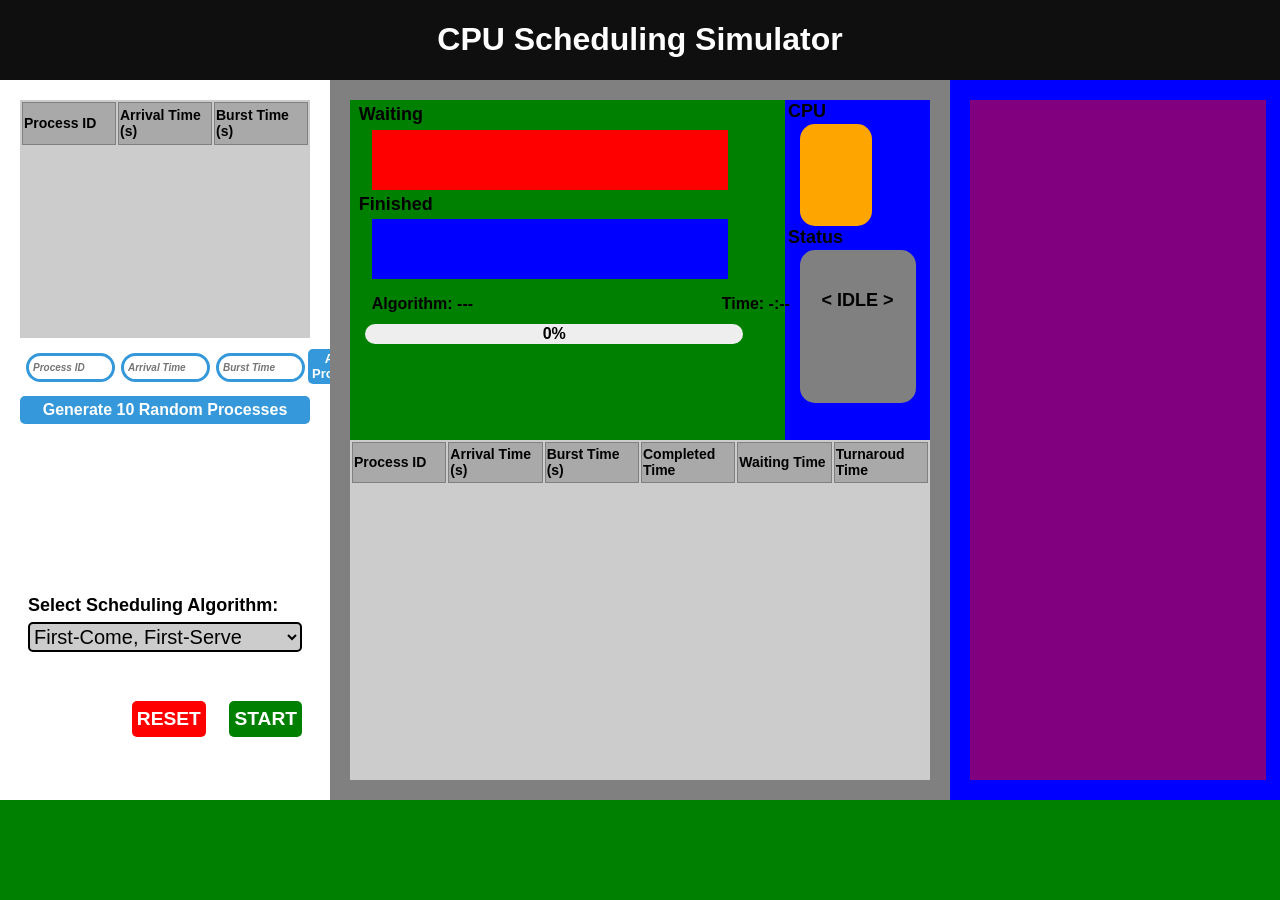
==== app/index.html @ f33cae57 "changed folder system" ====
<!DOCTYPE html>
<html lang="en">
<head>
    <meta charset="UTF-8">
    <meta name="viewport" content="width=device-width, initial-scale=1.0">
    <title>CPU Scheduling Simulator</title>
    <link rel="stylesheet" href="styles.css">
    <script src="script.js" defer></script>
</head>
<body>
    <header><h1>CPU Scheduling Simulator</h1></header>

    <div class="container">
        <div class="left-div">
            <div id="process-div">
                <div id="process-table" style="overflow-y: scroll;">
                    <table>
                        <thead>
                            <tr>
                                <th>Process ID</th>
                                <th>Arrival Time (s)</th>
                                <th>Burst Time (s)</th>
                            </tr>
                        </thead>
                        <tbody>
            
                        </tbody>
    
                    </table>
                </div>
    
                <div id="input" style="margin-top: 2%">
                    <input type="number" min="0" id="process-id" placeholder="Process ID" pattern="[0-9]+"
                            style="width: 75px; padding: 4px; margin: 3px 3px 3px 0px; font-size: 10px; font-style:italic; font-weight: bold;">
                    <input type="number" min="0" id="arrival-time" placeholder="Arrival Time" pattern="[0-9]+"
                            style="width: 75px; padding: 4px; margin: 3px;  font-size: 10px; font-style:italic; font-weight: bold;">
                    <input type="number" min="0" id="burst-time" placeholder="Burst Time" pattern="[0-9]+"
                            style="width: 75px; padding: 4px; margin: 3px; font-size: 10px; font-style:italic; font-weight: bold;">
                    <button type="button" id="add-button" onclick="addProcess()">Add Process</button>
                </div>

                <button type="button" id="gen-button" style="margin-top: 2%" onclick="generate()">Generate 10 Random Processes</button>
    
                <div id="error-message">
                    <p id="value-error">Please Ensure That: </p>
                    <p id="value-error">(1) All Inputs Are Positive Integers</p>
                    <p id="value-error">(2) Each Process Has A Unique ID</p>
                </div>
                
                <div id="error-message-2">
                    <p id="sim-error">There Must Be At Least One Valid Process Before The Simulation Can Begin</p>
                </div>

                <div id="error-message-3">
                    <p id="sim-error">The Time Quantum Must Be A Positive Integer</p>
                </div>
            </div>
            
            <div id="algo-div">
                <label id="algo-text">Select Scheduling Algorithm: </label>
                <div id="algo-select">
                    <select id="select" onchange="toggleVisibility()">
                        <option value="fcfs">First-Come, First-Serve</option>
                        <option value="sjf">Shortest Job First</option>
                        <option value="rr">Round Robin</option>
                    </select>
                </div>

                <div id="quantum">
                    <label>Time Quantum:</label>
                    <input type="number" min="0" id="quantum-input" placeholder="seconds" pattern="[0-9]+"
                        style="width: 100px; margin-left: 10px; padding: 4px; box-sizing: border-box; font-size: 18px; font-weight: bold;">
                </div>

                <div id="algo-buttons">
                    <button type="button" id="pause-button" onclick="stopTimer()">PAUSE</button>
                    <button type="button" id="resume-button" onclick="resumeTimer()">RESUME</button>
                    <button type="button" id="reset-button" onclick="reset()">RESET</button>
                    <button type="button" id="start-button" onclick="start()">START</button>
                </div>
            </div>

        </div>

        <div class="center-div">
            <div id="simulation">
                <div id="queues">
                    <label id="waiting-label" style="margin: 1% 0% 1% 2%">Waiting</label>
                    <div id="waiting-queue">

                    </div>
                    
                    <label id="finished-label" style="margin: 1% 0% 1% 2%">Finished</label>
                    <div id="finished-queue">

                    </div>

                    <div id="time-algorithm-div">
                        
                        <p id="algorithm">Algorithm: ---</p>
                        <p id="time">Time: -:--</p>
                    </div>
                    <div id="progress-div">
                        <div id="progress-percent">0%</div>
                        <progress id="progress-bar"></progress>
                    </div>
                </div>

                <div id="control">
                    <label id="cpu-label" style="margin: 1% 0% 1% 2%">CPU</label>
                    <div id="cpu">
                        
                    </div>
    
                    <label id="status-label" style="margin: 1% 0% 1% 2%">Status</label>
                    <div id="status">
                        <p id="working-on">&lt; IDLE &gt;</p>
                        <!-- <p id="working-on">Processing: 5/10</p> -->
                    </div>
                </div>
            </div>

            <div id="summary-table" style="overflow-y:scroll">
                <table>
                    <thead>
                        <tr>
                            <th>Process ID</th>
                            <th>Arrival Time (s)</th>
                            <th>Burst Time (s)</th>
                            <th>Completed Time</th>
                            <th>Waiting Time</th>
                            <th>Turnaroud Time</th>
                        </tr>
                    </thead>
                    <tbody>

                    </tbody>
                </table>
            </div>
        </div>

        <div class="right-div">
            <div id="summary-log">

            </div>
        </div>
    </div>
</body>
</html>
---- app/styles.css ----
:root {
    --error: #e7195a;
    --primary: white;
    --secondary: #ccc;
    --btn-color: #3498db;
}

body {
    font-family: Arial, Helvetica, sans-serif;
    margin: 0;
    padding: 0;
    background-color: green;
}

header {
    display: flex;
    justify-content: center;
    align-items: center;
    background-color: #0f0f0f;
    color: #fff;
}

.container {
    display: flex;
    justify-content: space-around;
    height: 80vh;
}

.left-div, .center-div, .right-div {
    padding:20px;
    box-sizing: border-box;
}

.left-div {
    display: flex;
    flex-direction: column;
    justify-content: space-between;
    flex: 1;
    background-color: white;
    height: 100%;
    width: 20%;
}

.center-div {
    display: flex;
    flex-direction: column;
    justify-content: space-between;
    flex: 2;
    background-color: gray;
    height:100%;
}

.right-div {
    flex:1;
    background-color: blue;
    height:100%;
    width:20%;
}

#text {
    margin: 0;
    padding: 0;
    font-family: Arial, Helvetica, sans-serif;
    font-weight: bolder;
}


#process-div {
    display: flex;
    flex-direction: column;
    background-color: var(--primary);
    min-height: 70%;
    max-height: 70%;
}

#process-table {
    background-color: var(--secondary);
    min-height: 50%;
    max-height: 100%;
    overflow-y: auto;
    border-collapse: collapse;
}

#process-table th, #process-table td {
    border: 1px solid gray;
    width: 30%;
    text-align: left;
}

#process-table th {
    position: sticky;
    top: 0;
    background-color: darkgray;
    font-size: 14px;
}

#process-table tr {
    height: 43px;
}


/* QUEUES & SUMMARY */
#queues {
    display:flex;
    flex-direction: column;
    width: 75%;
    font-size: large;
    font-weight: bold;
}

#waiting-queue {
    position: relative;
    background-color: #ff0000;
    max-height: 60px;
}

#finished-queue {
    position: relative;
    background-color: #0000ff;
    max-height: 60px;
}

#waiting-queue, #finished-queue {
    display: flex;
    flex-wrap: wrap;
    height: 30%;
    width: 82%;
    overflow:auto;
    margin-left: 5%;
}

#time-algorithm-div {
    display: flex;
    flex-direction: row;
    font-size: medium;
    margin-left: 5%;
}

#time {
    position: fixed;
    margin-left: 350px;
}

#progress-div {
    position: relative;
    right: -15px;
    bottom: 5px;
    width: 87%;
    height: 20px;
    background-color: #eee;
    border-radius: 10px;
    overflow: hidden;
}

#progress-bar {
    height: 100%;
    width: 0;
    background-color: #4caf50;
    border-radius: 10px;
    transition: width 0.3s ease-in-out;
}

#progress-percent {
    position: absolute;
            top: 50%;
            left: 50%;
            font-size: medium;
            transform: translate(-50%, -50%);
            color: black;
}

#control {
    display: flex;
    flex-direction: column;
    width: 25%;
    font-size: large;
    font-weight: bold;
    background-color: blue;
}


#cpu, #status {
    display: flex;
    justify-content: center;
    margin-left: 10%;
    border-radius: 15px;
}

#cpu {
    background-color: #ffa500;
    height: 30%;
    margin-right: 40%;
    align-items: center;
}

#status {
    background-color: gray;
    height: 45%;
    margin-right: 10%;
}

#working-on {
    text-align: center;
    margin-top: 35%;
}

#simulation {
    display: flex;
    flex-direction: row;
    justify-content: space-evenly;
    background-color: green;
    height: 50%;
    
}

#summary-table {
    background-color: var(--secondary);
    min-height: 50%;
    max-height: 50%;
    width: 100%;
    overflow-y: auto;
    border-collapse: collapse;
}

#summary-table th, #summary-table td {
    border: 1px solid gray;
    width: 16%;
    text-align: left;
}

#summary-table th {
    position: sticky;
    top: 0;
    background-color: darkgray;
    font-size: 14px;
}

#summary-table tr {
    height: 41px;
}

#summary-log {
    background-color: purple;
    height: 100%;
    width: 100%;
    margin-bottom: 1%;
    overflow: auto;
    padding-left: 2%;
}

#input {
    display: flex;
    justify-content: space-around;
    padding: 5px;
    height: 10%;
    width: 97%;
    border: 1px solid var(--primary);
    border-radius: 100px;
    transition: border-color 0.3s;
}

#algo-div {
    display: inline-block;
    background-color: var(--primary);
    padding: 8px;
    height: 27%;
    margin-top: 4%;
}

#algo-text {
    margin: 0;
    padding: 0;
    font-family: Arial, Helvetica, sans-serif;
    font-weight: bold;
    font-size:large;
}

#quantum {
    visibility: hidden;
    display: flex;
    flex-direction: row;
    justify-content: right;
    width: 100%;
    height: 50px;
    align-items: center;
    font-family: Arial, Helvetica, sans-serif;
    font-weight: bold;
    font-size: large;
}

#quantum.show {
    visibility: visible;
}

#quantum-input {
    border-radius: 5px;
    font-style: italic;
    border: 2px solid black;
}

#process-id, #arrival-time, #burst-time {
    border-radius: 50px;
    border: 3px solid var(--btn-color);
}

#process-id:disabled, #arrival-time:disabled, #burst-time:disabled {
    border: 3px solid var(--secondary);
}

/* ERRORS */
#process-id.error, #arrival-time.error, #burst-time.error {
    border: 3px solid var(--error);
}

#quantum-input.error {
    border-radius: 5px;
    border: 2px solid var(--error);
}

#error-message{
    visibility: hidden;
    position:relative;
    background: #ffefef;
    text-align: center;
    font-weight: bold;
    font-size: medium;
    line-height: 10px;
    border: 3px solid var(--error);
    color: var(--error);
    border-radius: 4px;
    margin-top: 1%;
    max-height:25%;
}

#error-message-2 {
    visibility: hidden;
    position:relative;
    top:-85px;
    background: #ffefef;
    text-align: center;
    font-weight: bold;
    font-size: medium;
    border: 3px solid var(--error);
    color: var(--error);
    border-radius: 4px;
}

#error-message-3 {
    visibility: hidden;
    position:relative;
    top:-158px;
    background: #ffefef;
    text-align: center;
    font-weight: bold;
    font-size: medium;
    border: 3px solid var(--error);
    color: var(--error);
    border-radius: 4px;
}

#error-message.show {
    visibility: visible;
} 

#error-message-2.show {
    visibility: visible;
}

#error-message-3.show {
    visibility: visible;
}


/* BUTTONS */
button {
    display: inline-block;
    margin-top:5%;
    padding: 10px 20px;
    font-size: larger;
    font-weight: bold;
    text-align: center;
    text-decoration: none;
    cursor: pointer;
    border: none;
    border-radius: 5px;
    color: #fff;
    background-color: var(--btn-color);
    transition: background-color 0.3s ease;
}

button:hover {
    background-color: #236c9c;
}

button:disabled {
    background-color: var(--secondary);
    cursor: default;
}

#add-button {
    height: 100%;
    width: 90px;
    font-size: small;
    padding: 2px 4px 4px 4px;
    margin-top: -1px;
}

#gen-button {
    margin-top: 0;
    margin-bottom: 1px;
    font-size: medium;
    padding: 5px 5px;
}

#algo-buttons {
    display: flex;
    justify-content: end;
    position: relative;
    height: 50px;
    top: -15px;
    /* margin-left: 5%; */
}

#start-button, #pause-button, #resume-button, #reset-button {
    margin-left:5%;
    /* width: 50px; */
    padding: 5px 5px 5px 5px;
}

#start-button:disabled, #pause-button:disabled, #resume-button:disabled, #reset-button:disabled {
    background-color: var(--secondary);
    cursor: default;
}

#start-button {
    background-color: green;
    width: 100px;
}

#start-button:hover {
    background-color: darkgreen;
}

#pause-button {
    visibility: hidden;
    background-color: orange;
    position:relative;
    right: -290px;
}

#pause-button:hover {
    background-color: rgb(180, 100, 3);
}

#resume-button {
    visibility: hidden;
    position:relative;
    right: -180px;
}

#reset-button {
    background-color: red;
    position: relative;
    width: 100%;
    right: 10px;
}

#reset-button:hover {
    background-color: darkred;
}

select {
    position: relative;
    display: inline-block;
    width: 100%;
    height: 30px;
    margin-top: 2%;
    font-size: 20px;
    border: 2px solid black;
    border-radius: 5px;
    background-color: var(--secondary);
    cursor: pointer;
    overflow: hidden;
}

select:disabled {
    cursor: default;
}

.process-element {
    display: flex;
    justify-content: center;
    align-items: center;
    width: 45px;
    height: 45px;
    margin: 5px;
    border-radius: 50%;
    border: 2px solid black;
}
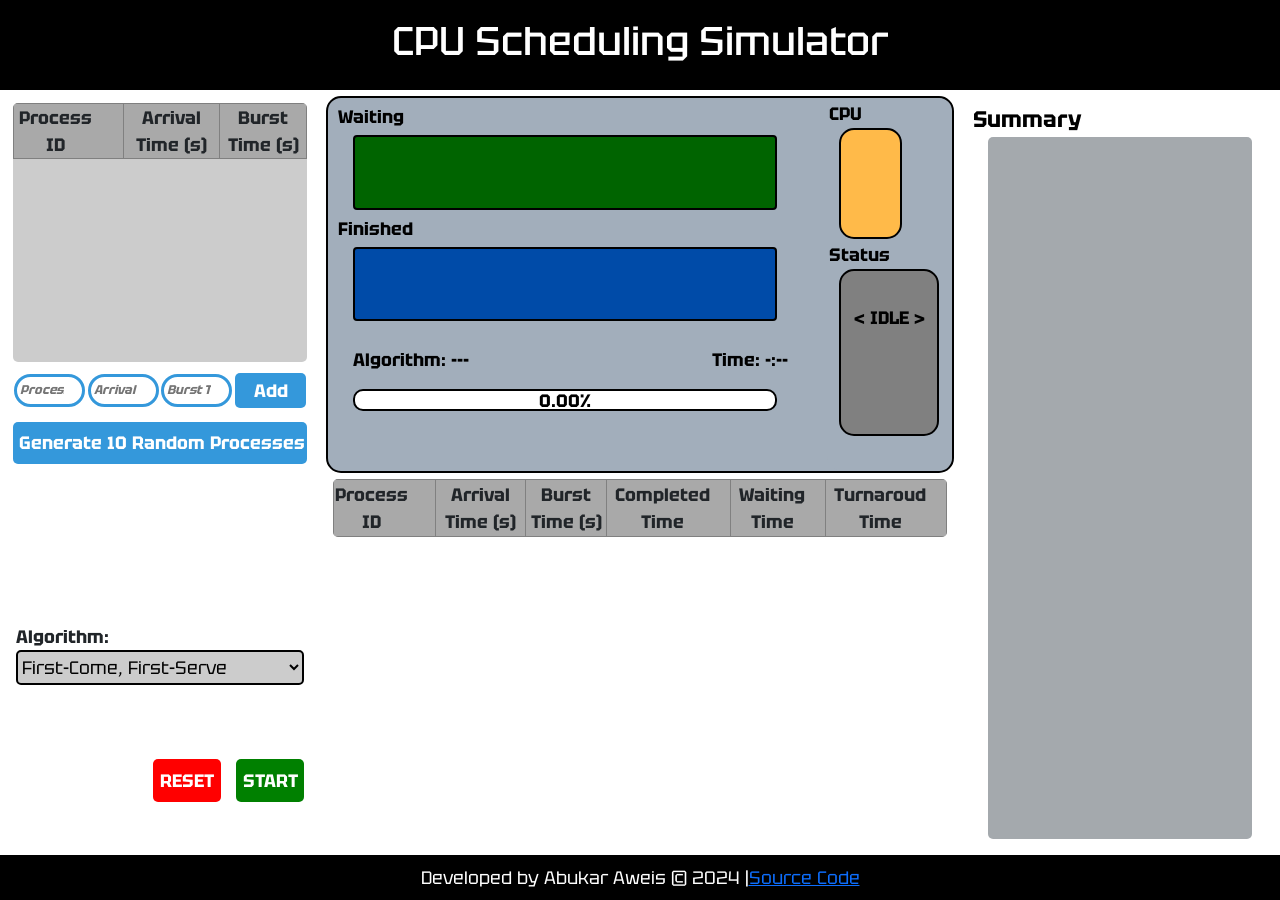
==== commit 41ae0b4d: "removed tests" ====
--- a/app/index.html
+++ b/app/index.html
@@ -2,148 +2,151 @@
 <html lang="en">
 <head>
     <meta charset="UTF-8">
-    <meta name="viewport" content="width=device-width, initial-scale=1.0">
+    <meta name="viewport" content="width=device-width, initial-scale=1">
     <title>CPU Scheduling Simulator</title>
+    <link href="https://cdn.jsdelivr.net/npm/bootstrap@5.3.2/dist/css/bootstrap.min.css" rel="stylesheet" 
+            integrity="sha384-T3c6CoIi6uLrA9TneNEoa7RxnatzjcDSCmG1MXxSR1GAsXEV/Dwwykc2MPK8M2HN" 
+                crossorigin="anonymous">
     <link rel="stylesheet" href="styles.css">
     <script src="script.js" defer></script>
+</head>
 </head>
 <body>
     <header><h1>CPU Scheduling Simulator</h1></header>
 
-    <div class="container">
-        <div class="left-div">
-            <div id="process-div">
-                <div id="process-table" style="overflow-y: scroll;">
-                    <table>
-                        <thead>
-                            <tr>
-                                <th>Process ID</th>
-                                <th>Arrival Time (s)</th>
-                                <th>Burst Time (s)</th>
-                            </tr>
-                        </thead>
-                        <tbody>
-            
-                        </tbody>
-    
-                    </table>
-                </div>
-    
-                <div id="input" style="margin-top: 2%">
-                    <input type="number" min="0" id="process-id" placeholder="Process ID" pattern="[0-9]+"
-                            style="width: 75px; padding: 4px; margin: 3px 3px 3px 0px; font-size: 10px; font-style:italic; font-weight: bold;">
-                    <input type="number" min="0" id="arrival-time" placeholder="Arrival Time" pattern="[0-9]+"
-                            style="width: 75px; padding: 4px; margin: 3px;  font-size: 10px; font-style:italic; font-weight: bold;">
-                    <input type="number" min="0" id="burst-time" placeholder="Burst Time" pattern="[0-9]+"
-                            style="width: 75px; padding: 4px; margin: 3px; font-size: 10px; font-style:italic; font-weight: bold;">
-                    <button type="button" id="add-button" onclick="addProcess()">Add Process</button>
-                </div>
+    <div class="container-fluid">
+        <div class="row custom-row">
+            <div class="col-sm-3 left-col">
+                <div id="process-div" style="overflow: hidden;">
+                    <div id="process-table" style="overflow-y: scroll;">
+                        <table>
+                            <thead>
+                                <tr>
+                                    <th style="padding: 0% 9% 0% 0%;">Process ID</th>
+                                    <th style="padding: 0% 0% 0% 0%;">Arrival Time (s)</th>
+                                    <th style="padding: 0% 0% 0% 0%;">Burst Time (s)</th>
+                                </tr>
+                            </thead>
+                            <tbody>
+                                
+                            </tbody>
+                        </table>
+                    </div>
 
-                <button type="button" id="gen-button" style="margin-top: 2%" onclick="generate()">Generate 10 Random Processes</button>
-    
-                <div id="error-message">
-                    <p id="value-error">Please Ensure That: </p>
-                    <p id="value-error">(1) All Inputs Are Positive Integers</p>
-                    <p id="value-error">(2) Each Process Has A Unique ID</p>
-                </div>
-                
-                <div id="error-message-2">
-                    <p id="sim-error">There Must Be At Least One Valid Process Before The Simulation Can Begin</p>
-                </div>
-
-                <div id="error-message-3">
-                    <p id="sim-error">The Time Quantum Must Be A Positive Integer</p>
-                </div>
-            </div>
-            
-            <div id="algo-div">
-                <label id="algo-text">Select Scheduling Algorithm: </label>
-                <div id="algo-select">
-                    <select id="select" onchange="toggleVisibility()">
-                        <option value="fcfs">First-Come, First-Serve</option>
-                        <option value="sjf">Shortest Job First</option>
-                        <option value="rr">Round Robin</option>
-                    </select>
-                </div>
-
-                <div id="quantum">
-                    <label>Time Quantum:</label>
-                    <input type="number" min="0" id="quantum-input" placeholder="seconds" pattern="[0-9]+"
-                        style="width: 100px; margin-left: 10px; padding: 4px; box-sizing: border-box; font-size: 18px; font-weight: bold;">
-                </div>
-
-                <div id="algo-buttons">
-                    <button type="button" id="pause-button" onclick="stopTimer()">PAUSE</button>
-                    <button type="button" id="resume-button" onclick="resumeTimer()">RESUME</button>
-                    <button type="button" id="reset-button" onclick="reset()">RESET</button>
-                    <button type="button" id="start-button" onclick="start()">START</button>
-                </div>
-            </div>
-
-        </div>
-
-        <div class="center-div">
-            <div id="simulation">
-                <div id="queues">
-                    <label id="waiting-label" style="margin: 1% 0% 1% 2%">Waiting</label>
-                    <div id="waiting-queue">
+                    <div id="input">
+                        <input type="number" min="0" id="process-id" placeholder="Process ID" pattern="[0-9]+"
+                                style="width: 25%; padding: 1%; margin: 4% 1% 0% 0%; font-size: 1.4cqh; font-style:italic; font-weight: bold;">
+                        <input type="number" min="0" id="arrival-time" placeholder="Arrival Time" pattern="[0-9]+"
+                                style="width: 25%; padding: 1%; margin: 4% 1% 0% 0%;  font-size: 1.4cqh; font-style:italic; font-weight: bold;">
+                        <input type="number" min="0" id="burst-time" placeholder="Burst Time" pattern="[0-9]+"
+                                style="width: 25%; padding: 1%; margin: 4% 1% 0% 0%; font-size: 1.4cqh; font-style:italic; font-weight: bold;">
+                        <button type="button" id="add-button" onclick="addProcess()">Add</button>
+                    </div>
+                    
+                    <button type="button" id="gen-button" onclick="generate()">Generate 10 Random Processes</button>
+                    
+                    <div id="error-message">
 
                     </div>
                     
-                    <label id="finished-label" style="margin: 1% 0% 1% 2%">Finished</label>
-                    <div id="finished-queue">
-
-                    </div>
-
-                    <div id="time-algorithm-div">
-                        
-                        <p id="algorithm">Algorithm: ---</p>
-                        <p id="time">Time: -:--</p>
-                    </div>
-                    <div id="progress-div">
-                        <div id="progress-percent">0%</div>
-                        <progress id="progress-bar"></progress>
-                    </div>
                 </div>
 
-                <div id="control">
-                    <label id="cpu-label" style="margin: 1% 0% 1% 2%">CPU</label>
-                    <div id="cpu">
-                        
+                <div id="algo-div" style="overflow: hidden;">
+                    <label id="algo-text">Algorithm: </label>
+                    <div id="algo-select">
+                        <select id="select" onchange="toggleVisibility()">
+                            <option value="fcfs">First-Come, First-Serve</option>
+                            <option value="sjf">Shortest Job First</option>
+                            <option value="rr">Round Robin</option>
+                        </select>
+                    </div>
+                    <div id="quantum">
+                        <label>Time Quantum:</label>
+                        <input type="number" min="0" id="quantum-input" placeholder="seconds" pattern="[0-9]+"
+                        style="width: 25%; padding: 1%; margin: 3% 1% 3% 3%; font-size: 1.6cqh; font-style:italic; font-weight: bold;">
                     </div>
     
-                    <label id="status-label" style="margin: 1% 0% 1% 2%">Status</label>
-                    <div id="status">
-                        <p id="working-on">&lt; IDLE &gt;</p>
-                        <!-- <p id="working-on">Processing: 5/10</p> -->
+    
+                    <div id="algo-buttons">
+                        <button type="button" id="resume-button" onclick="resumeTimer()">RESUME</button>
+                        <button type="button" id="pause-button" onclick="stopTimer()">PAUSE</button>
+                        <button type="button" id="reset-button" onclick="reset()">RESET</button>
+                        <button type="button" id="start-button" onclick="start()">START</button>
                     </div>
                 </div>
             </div>
 
-            <div id="summary-table" style="overflow-y:scroll">
-                <table>
-                    <thead>
-                        <tr>
-                            <th>Process ID</th>
-                            <th>Arrival Time (s)</th>
-                            <th>Burst Time (s)</th>
-                            <th>Completed Time</th>
-                            <th>Waiting Time</th>
-                            <th>Turnaroud Time</th>
-                        </tr>
-                    </thead>
-                    <tbody>
+            <div class="col-sm-6 mid-col">
+                <div id="simulation">
+                    <div id="queues">
+                        <label id="waiting-label" style="margin: 1% 0% 1% 2%">Waiting</label>
+                        <div id="waiting-queue">
+    
+                        </div>
+                        
+                        <label id="finished-label" style="margin: 1% 0% 1% 2%">Finished</label>
+                        <div id="finished-queue">
+    
+                        </div>
+    
+                        <div id="time-algorithm-div">
+                            
+                            <p id="algorithm">Algorithm: ---</p>
+                            <p id="time">Time: -:--</p>
+                        </div>
+                        <div id="progress">
+                            <div id="progress-percent">0.00%</div>
+                        </div>
+                    </div>
+    
+                    <div id="control">
+                        <label id="cpu-label" style="margin: 1% 0% 1% 2%">CPU</label>
+                        <div id="cpu">
+                            
+                        </div>
+        
+                        <label id="status-label" style="margin: 1% 0% 1% 2%">Status</label>
+                        <div id="status">
+                            <p id="working-on">&lt; IDLE &gt;</p>
+                        </div>
+                    </div>
+                </div>
+    
+                <div id="summary-table" style="overflow-y:scroll">
+                    <table>
+                        <thead>
+                            <tr>
+                                <th style="padding: 0% 4% 0% 0%;">Process ID</th>
+                                <th>Arrival Time (s)</th>
+                                <th>Burst Time (s)</th>
+                                <th style="padding: 0% 2% 0% 0%;">Completed Time</th>
+                                <th style="padding: 0% 2% 0% 0%;">Waiting Time</th>
+                                <th style="padding: 0% 2% 0% 0%;">Turnaroud Time</th>
+                            </tr>
+                        </thead>
+                        <tbody>
+    
+                        </tbody>
+                    </table>
+                </div>
+                <div id="info">
+                    <p>Processes Are Sorted By Their ID</p>
+                </div>
+            </div>
 
-                    </tbody>
-                </table>
-            </div>
-        </div>
+            <div class="col-sm-3 right-col">
+                <label id="summary-label">Summary</label>
+                <div id="summary-log">
 
-        <div class="right-div">
-            <div id="summary-log">
-
+                </div>
             </div>
         </div>
     </div>
+
+    <footer>Developed by Abukar Aweis © 2024 | <a href="https://github.com/AbukarAweis/scheduling-simulator"> Source Code</a></footer>
+   
+    <script src="https://cdn.jsdelivr.net/npm/bootstrap@5.3.2/dist/js/bootstrap.bundle.min.js" 
+    integrity="sha384-C6RzsynM9kWDrMNeT87bh95OGNyZPhcTNXj1NW7RuBCsyN/o0jlpcV8Qyq46cDfL" 
+    crossorigin="anonymous"></script>
 </body>
 </html>
--- a/app/styles.css
+++ b/app/styles.css
@@ -1,183 +1,213 @@
+
+@import url('https://fonts.googleapis.com/css2?family=Tektur:wght@400;500;600;700&display=swap');
+
 :root {
     --error: #e7195a;
     --primary: white;
     --secondary: #ccc;
     --btn-color: #3498db;
+} 
+
+html {
+    margin: 0;
+    height: 100%;
 }
 
 body {
-    font-family: Arial, Helvetica, sans-serif;
+    font-family: 'Tektur', sans-serif;
     margin: 0;
     padding: 0;
-    background-color: green;
+    background-color: var(--primary);
+    height: 100%;
+    font-size: 2cqh;
 }
 
 header {
     display: flex;
     justify-content: center;
     align-items: center;
-    background-color: #0f0f0f;
+    background-color: black;
     color: #fff;
-}
-
-.container {
-    display: flex;
-    justify-content: space-around;
-    height: 80vh;
-}
-
-.left-div, .center-div, .right-div {
-    padding:20px;
+    height: 10%;
+}
+
+footer {
+    display: flex;
+    justify-content: center;
+    align-items: center;
+    background-color: black;
+    color: #fff;
+    height: 5%;
+}
+
+.container-fluid {
+    height: 85%;
+    background-color: var(--primary);
+}
+
+.custom-row {
+    height: 100%;
+}
+
+.col-sm-3 {
+    background-color: var(--primary);
+    padding:1%;
     box-sizing: border-box;
-}
-
-.left-div {
-    display: flex;
-    flex-direction: column;
-    justify-content: space-between;
-    flex: 1;
-    background-color: white;
-    height: 100%;
-    width: 20%;
-}
-
-.center-div {
-    display: flex;
-    flex-direction: column;
-    justify-content: space-between;
-    flex: 2;
-    background-color: gray;
-    height:100%;
-}
-
-.right-div {
-    flex:1;
-    background-color: blue;
-    height:100%;
-    width:20%;
-}
-
-#text {
-    margin: 0;
-    padding: 0;
-    font-family: Arial, Helvetica, sans-serif;
-    font-weight: bolder;
-}
-
-
+    max-height: 100%;
+}
+
+.col-sm-6 {
+    background-color: var(--primary);
+    padding:0.5%;
+    box-sizing: border-box;
+    max-height: 100%;
+}
+
+.left-col {
+    display: flex;
+    flex-direction: column;
+} 
+
+.mid-col {
+    display: flex;
+    flex-direction: column;
+}
+
+.right-col {
+    display: flex;
+    flex-direction: column;
+}
+
+/* LEFT COLUMN */
 #process-div {
     display: flex;
     flex-direction: column;
     background-color: var(--primary);
     min-height: 70%;
     max-height: 70%;
+    position: relative;
 }
 
 #process-table {
     background-color: var(--secondary);
     min-height: 50%;
-    max-height: 100%;
+    max-height: 50%;
     overflow-y: auto;
     border-collapse: collapse;
+    border-radius: 5px;
 }
 
 #process-table th, #process-table td {
     border: 1px solid gray;
-    width: 30%;
-    text-align: left;
+    text-align: center;
 }
 
 #process-table th {
     position: sticky;
     top: 0;
     background-color: darkgray;
-    font-size: 14px;
+    width: 2000px;
 }
 
 #process-table tr {
-    height: 43px;
-}
-
+    height: 80%;
+}
+
+#process-id, #arrival-time, #burst-time {
+    border-radius: 50px;
+    border: 3px solid var(--btn-color);
+    max-height: 65%;
+} 
+
+#process-id:disabled, #arrival-time:disabled, #burst-time:disabled {
+    border: 3px solid var(--secondary);
+}
+
+
+#input {
+    border: 1px solid var(--primary);
+    border-radius: 1%;
+    display: flex;
+    justify-content: space-around;
+    transition: border-color 0.3s;
+    height: 10%;
+}
 
 /* QUEUES & SUMMARY */
 #queues {
     display:flex;
     flex-direction: column;
-    width: 75%;
-    font-size: large;
+    width: 100%;
     font-weight: bold;
 }
 
 #waiting-queue {
     position: relative;
-    background-color: #ff0000;
-    max-height: 60px;
+    background-color: #006400;
 }
 
 #finished-queue {
     position: relative;
-    background-color: #0000ff;
-    max-height: 60px;
+    background-color: #004BA8;
 }
 
 #waiting-queue, #finished-queue {
     display: flex;
     flex-wrap: wrap;
-    height: 30%;
-    width: 82%;
+    height: 20%;
+    width: 85%;
     overflow:auto;
     margin-left: 5%;
+    border: solid .3cqh black;
+    border-radius: 4px;
 }
 
 #time-algorithm-div {
     display: flex;
     flex-direction: row;
-    font-size: medium;
     margin-left: 5%;
+    margin-top: 5%;
 }
 
 #time {
     position: fixed;
-    margin-left: 350px;
-}
-
-#progress-div {
+    margin-left: 28%;
+}
+
+#progress {
     position: relative;
-    right: -15px;
-    bottom: 5px;
-    width: 87%;
-    height: 20px;
-    background-color: #eee;
+    width: 85%;
+    height: 6%;
+    margin-left: 5%;
+    background-color: var(--primary);
     border-radius: 10px;
+    border: solid .3cqh black;
     overflow: hidden;
-}
-
-#progress-bar {
-    height: 100%;
-    width: 0;
-    background-color: #4caf50;
-    border-radius: 10px;
-    transition: width 0.3s ease-in-out;
 }
 
 #progress-percent {
     position: absolute;
-            top: 50%;
-            left: 50%;
-            font-size: medium;
-            transform: translate(-50%, -50%);
-            color: black;
+    top: 50%;
+    left: 50%;
+    transform: translate(-50%, -50%);
+    color: black;
+    z-index: 1;
+}
+
+.progress-section {
+    position: absolute;
+    height: 100%;
+    transition: width 0.5s ease-in-out;
 }
 
 #control {
     display: flex;
     flex-direction: column;
     width: 25%;
-    font-size: large;
-    font-weight: bold;
-    background-color: blue;
-}
-
+    font-weight: bold;
+    background-color: #a2aebb;
+    border-radius: 15px;
+}
 
 #cpu, #status {
     display: flex;
@@ -187,16 +217,50 @@
 }
 
 #cpu {
-    background-color: #ffa500;
+    background-color: #FFBA49;
     height: 30%;
     margin-right: 40%;
     align-items: center;
-}
+    border: solid .3cqh black;
+
+    .process-element {
+        height: 50%;
+        width: 60%;
+    }
+}
+
+@keyframes colorChange {
+    0%, 100% {
+        background-color: #FFBA49;
+    }
+    50% {
+        background-color: #c96f00;
+    }
+}
+
+#cpu.col-change {
+    animation: colorChange 1s linear infinite;
+}
+
 
 #status {
     background-color: gray;
     height: 45%;
     margin-right: 10%;
+    border: solid .3cqh black;
+}
+
+@keyframes colorChange2 {
+    0%, 100% {
+        background-color: #C04ABC;
+    }
+    50% {
+        background-color: darkmagenta;
+    }
+}
+
+#status.col-change-2 {
+    animation: colorChange2 1s ease-in-out;
 }
 
 #working-on {
@@ -204,75 +268,97 @@
     margin-top: 35%;
 }
 
+
 #simulation {
     display: flex;
     flex-direction: row;
     justify-content: space-evenly;
-    background-color: green;
+    background-color: #a2aebb;
+    color: black;
     height: 50%;
-    
+    border-radius: 15px;
+    margin-bottom: 1%;
+    border: solid .3cqh black;
 }
 
 #summary-table {
     background-color: var(--secondary);
-    min-height: 50%;
-    max-height: 50%;
-    width: 100%;
+    max-height: 41.2%;
+    margin: 0% 1% 0% 1%;
     overflow-y: auto;
     border-collapse: collapse;
+    border-radius: 5px;
 }
 
 #summary-table th, #summary-table td {
     border: 1px solid gray;
-    width: 16%;
-    text-align: left;
+    text-align: center;
 }
 
 #summary-table th {
     position: sticky;
     top: 0;
     background-color: darkgray;
-    font-size: 14px;
+    width: 2000px;
 }
 
 #summary-table tr {
-    height: 41px;
+    height: 20px;
+}
+
+#info {
+    text-align: center;
+    font-weight: bold;
+    font-style: italic;
+    font-size: 2cqh;
+    visibility: hidden;
+}
+
+@keyframes highlight {
+    0%, 100% {
+        background-color: inherit;
+    }
+    50% {
+        background-color: #3498db;
+    }
+}
+
+.highlighted-row {
+    animation: highlight .8s ease;
+}
+
+#summary-label {
+    font-size: 2.5cqh;
+    font-weight: bold;
+    color: black;
 }
 
 #summary-log {
-    background-color: purple;
+    /* background-color: var(--secondary); */
+    background-color: #A4A9AD;
     height: 100%;
-    width: 100%;
+    width: 90%;
     margin-bottom: 1%;
+    margin-left: 5%;
     overflow: auto;
     padding-left: 2%;
-}
-
-#input {
-    display: flex;
-    justify-content: space-around;
-    padding: 5px;
-    height: 10%;
-    width: 97%;
-    border: 1px solid var(--primary);
-    border-radius: 100px;
-    transition: border-color 0.3s;
+    font-size: 2.1cqh;
+    border-radius: 5px;
 }
 
 #algo-div {
-    display: inline-block;
-    background-color: var(--primary);
-    padding: 8px;
-    height: 27%;
-    margin-top: 4%;
+    display: flex;
+    flex-direction: column;
+    background-color: var(--primary);
+    padding: 1%;
+    min-height: 30%;
+    max-height: 30%;
 }
 
 #algo-text {
     margin: 0;
     padding: 0;
-    font-family: Arial, Helvetica, sans-serif;
-    font-weight: bold;
-    font-size:large;
+    font-weight: bold;
 }
 
 #quantum {
@@ -280,12 +366,9 @@
     display: flex;
     flex-direction: row;
     justify-content: right;
-    width: 100%;
-    height: 50px;
+    height: 30%;
     align-items: center;
-    font-family: Arial, Helvetica, sans-serif;
-    font-weight: bold;
-    font-size: large;
+    font-weight: bold;
 }
 
 #quantum.show {
@@ -296,15 +379,6 @@
     border-radius: 5px;
     font-style: italic;
     border: 2px solid black;
-}
-
-#process-id, #arrival-time, #burst-time {
-    border-radius: 50px;
-    border: 3px solid var(--btn-color);
-}
-
-#process-id:disabled, #arrival-time:disabled, #burst-time:disabled {
-    border: 3px solid var(--secondary);
 }
 
 /* ERRORS */
@@ -317,66 +391,23 @@
     border: 2px solid var(--error);
 }
 
-#error-message{
+#error-message {
     visibility: hidden;
-    position:relative;
     background: #ffefef;
     text-align: center;
     font-weight: bold;
-    font-size: medium;
-    line-height: 10px;
+    line-height: 80%;
+    white-space: nowrap;
     border: 3px solid var(--error);
     color: var(--error);
     border-radius: 4px;
-    margin-top: 1%;
-    max-height:25%;
-}
-
-#error-message-2 {
-    visibility: hidden;
-    position:relative;
-    top:-85px;
-    background: #ffefef;
-    text-align: center;
-    font-weight: bold;
-    font-size: medium;
-    border: 3px solid var(--error);
-    color: var(--error);
-    border-radius: 4px;
-}
-
-#error-message-3 {
-    visibility: hidden;
-    position:relative;
-    top:-158px;
-    background: #ffefef;
-    text-align: center;
-    font-weight: bold;
-    font-size: medium;
-    border: 3px solid var(--error);
-    color: var(--error);
-    border-radius: 4px;
-}
-
-#error-message.show {
-    visibility: visible;
-} 
-
-#error-message-2.show {
-    visibility: visible;
-}
-
-#error-message-3.show {
-    visibility: visible;
-}
-
+    padding: 4% 0% 0% 0%;
+    height: fit-content;
+    margin-top: 3%;
+}
 
 /* BUTTONS */
 button {
-    display: inline-block;
-    margin-top:5%;
-    padding: 10px 20px;
-    font-size: larger;
     font-weight: bold;
     text-align: center;
     text-decoration: none;
@@ -398,33 +429,30 @@
 }
 
 #add-button {
+    max-height: 70%;
+    width: 25%;
+    margin-top: 3.5%;
+    overflow: hidden;
+}
+
+#gen-button {
+    margin-top: 3%;
+    white-space: nowrap;
+    height: 8%;
+}
+
+#algo-buttons {
+    display: flex;
+    justify-content: space-evenly;
+    transition: border-color 0.3s;
+    height: 20%;
+    margin-top: 5%;
+}
+
+#start-button, #pause-button, #resume-button, #reset-button {
     height: 100%;
-    width: 90px;
-    font-size: small;
-    padding: 2px 4px 4px 4px;
-    margin-top: -1px;
-}
-
-#gen-button {
-    margin-top: 0;
-    margin-bottom: 1px;
-    font-size: medium;
-    padding: 5px 5px;
-}
-
-#algo-buttons {
-    display: flex;
-    justify-content: end;
-    position: relative;
-    height: 50px;
-    top: -15px;
-    /* margin-left: 5%; */
-}
-
-#start-button, #pause-button, #resume-button, #reset-button {
-    margin-left:5%;
-    /* width: 50px; */
-    padding: 5px 5px 5px 5px;
+    width: 25%;
+    overflow: hidden;
 }
 
 #start-button:disabled, #pause-button:disabled, #resume-button:disabled, #reset-button:disabled {
@@ -434,7 +462,7 @@
 
 #start-button {
     background-color: green;
-    width: 100px;
+    margin-left: 5%;
 }
 
 #start-button:hover {
@@ -443,9 +471,9 @@
 
 #pause-button {
     visibility: hidden;
-    background-color: orange;
+    background-color: #ffa500;
     position:relative;
-    right: -290px;
+    right: -52.5%;
 }
 
 #pause-button:hover {
@@ -455,14 +483,12 @@
 #resume-button {
     visibility: hidden;
     position:relative;
-    right: -180px;
+    right: -76.25%;
 }
 
 #reset-button {
     background-color: red;
     position: relative;
-    width: 100%;
-    right: 10px;
 }
 
 #reset-button:hover {
@@ -470,17 +496,15 @@
 }
 
 select {
-    position: relative;
-    display: inline-block;
+    /* position: relative; */
+    /* display: inline-block; */
     width: 100%;
-    height: 30px;
-    margin-top: 2%;
-    font-size: 20px;
+    height: 120%;
+    margin-top: 0%;
     border: 2px solid black;
     border-radius: 5px;
     background-color: var(--secondary);
     cursor: pointer;
-    overflow: hidden;
 }
 
 select:disabled {
@@ -491,9 +515,18 @@
     display: flex;
     justify-content: center;
     align-items: center;
-    width: 45px;
-    height: 45px;
-    margin: 5px;
+    width: 9%;
+    height: 80%;
+    margin: 1%;
     border-radius: 50%;
-    border: 2px solid black;
-}
+    border: .3cqh solid black;
+}
+
+
+.process-element.roll {
+    animation: roll 1000ms infinite;
+}
+
+@keyframes roll {
+    100% { rotate: 360deg; }
+}
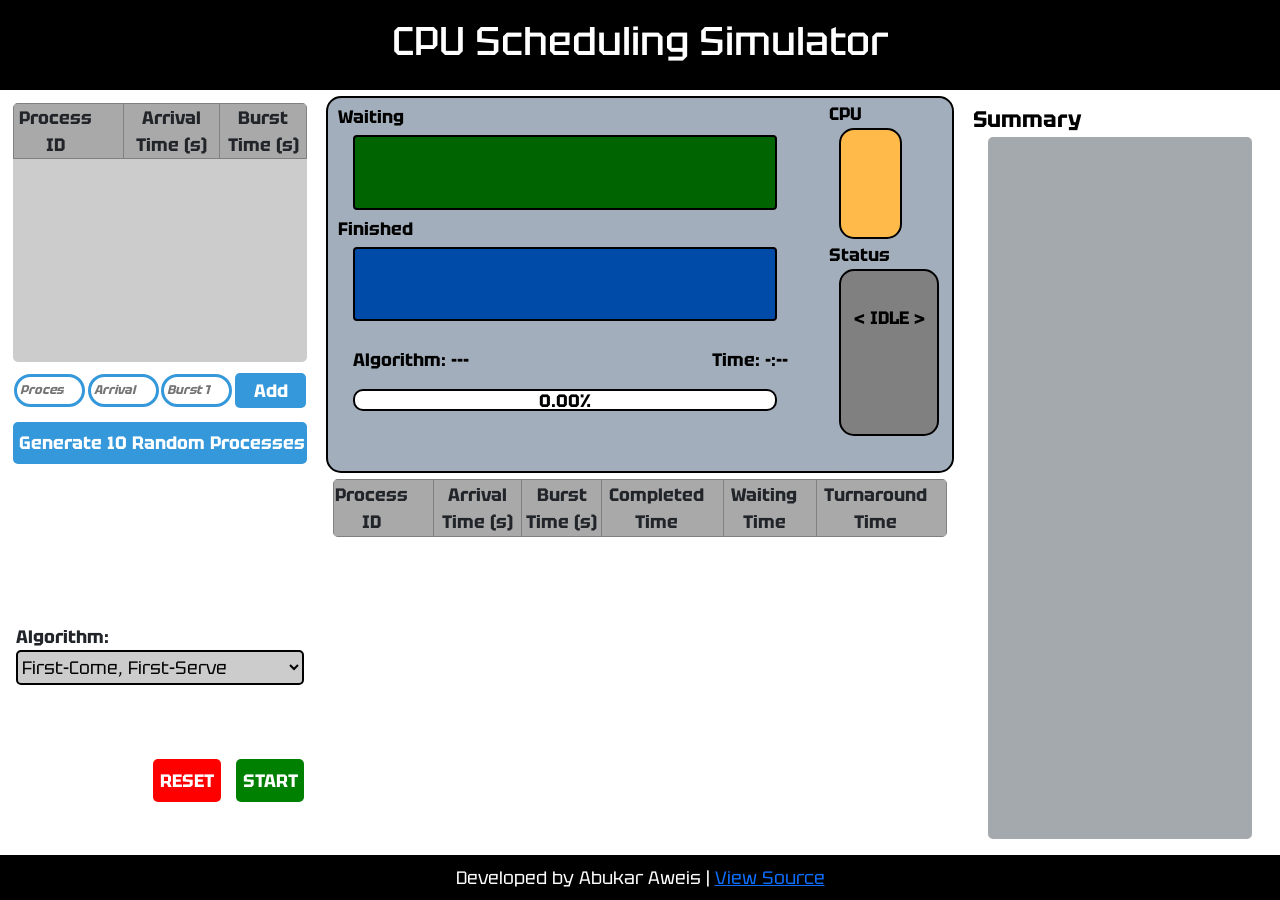
==== commit 77f21845: "broke up script.js into multiple files. removed script.js" ====
--- a/app/index.html
+++ b/app/index.html
@@ -3,20 +3,37 @@
 <head>
     <meta charset="UTF-8">
     <meta name="viewport" content="width=device-width, initial-scale=1">
+
     <title>CPU Scheduling Simulator</title>
-    <link href="https://cdn.jsdelivr.net/npm/bootstrap@5.3.2/dist/css/bootstrap.min.css" rel="stylesheet" 
-            integrity="sha384-T3c6CoIi6uLrA9TneNEoa7RxnatzjcDSCmG1MXxSR1GAsXEV/Dwwykc2MPK8M2HN" 
-                crossorigin="anonymous">
+    <link rel="icon" href="images/cpu.png" type="image/png">
+
+    <link
+        href="https://cdn.jsdelivr.net/npm/bootstrap@5.3.2/dist/css/bootstrap.min.css"
+        rel="stylesheet"
+        integrity="sha384-T3c6CoIi6uLrA9TneNEoa7RxnatzjcDSCmG1MXxSR1GAsXEV/Dwwykc2MPK8M2HN"
+        crossorigin="anonymous"
+    >
+
     <link rel="stylesheet" href="styles.css">
-    <script src="script.js" defer></script>
+    <script src="src/state.js" defer></script>
+    <script src="src/ui.js" defer></script>
+    <script src="src/processes.js" defer></script>
+    <script src="src/algorithms.js" defer></script>
+    <script src="src/main.js" defer></script>
+    <!-- <script src="script.js" defer></script> -->
 </head>
-</head>
+
 <body>
-    <header><h1>CPU Scheduling Simulator</h1></header>
+    <header>
+        <h1>CPU Scheduling Simulator</h1>
+    </header>
 
     <div class="container-fluid">
         <div class="row custom-row">
+
+            <!-- Process and algorithm controls -->
             <div class="col-sm-3 left-col">
+
                 <div id="process-div" style="overflow: hidden;">
                     <div id="process-table" style="overflow-y: scroll;">
                         <table>
@@ -27,32 +44,53 @@
                                     <th style="padding: 0% 0% 0% 0%;">Burst Time (s)</th>
                                 </tr>
                             </thead>
-                            <tbody>
-                                
-                            </tbody>
+                            <tbody></tbody>
                         </table>
                     </div>
 
                     <div id="input">
-                        <input type="number" min="0" id="process-id" placeholder="Process ID" pattern="[0-9]+"
-                                style="width: 25%; padding: 1%; margin: 4% 1% 0% 0%; font-size: 1.4cqh; font-style:italic; font-weight: bold;">
-                        <input type="number" min="0" id="arrival-time" placeholder="Arrival Time" pattern="[0-9]+"
-                                style="width: 25%; padding: 1%; margin: 4% 1% 0% 0%;  font-size: 1.4cqh; font-style:italic; font-weight: bold;">
-                        <input type="number" min="0" id="burst-time" placeholder="Burst Time" pattern="[0-9]+"
-                                style="width: 25%; padding: 1%; margin: 4% 1% 0% 0%; font-size: 1.4cqh; font-style:italic; font-weight: bold;">
-                        <button type="button" id="add-button" onclick="addProcess()">Add</button>
-                    </div>
-                    
-                    <button type="button" id="gen-button" onclick="generate()">Generate 10 Random Processes</button>
-                    
-                    <div id="error-message">
-
-                    </div>
-                    
+                        <input
+                            type="number"
+                            min="0"
+                            id="process-id"
+                            placeholder="Process ID"
+                            pattern="[0-9]+"
+                            style="width: 25%; padding: 1%; margin: 4% 1% 0% 0%; font-size: 1.4cqh; font-style: italic; font-weight: bold;"
+                        >
+
+                        <input
+                            type="number"
+                            min="0"
+                            id="arrival-time"
+                            placeholder="Arrival Time"
+                            pattern="[0-9]+"
+                            style="width: 25%; padding: 1%; margin: 4% 1% 0% 0%; font-size: 1.4cqh; font-style: italic; font-weight: bold;"
+                        >
+
+                        <input
+                            type="number"
+                            min="0"
+                            id="burst-time"
+                            placeholder="Burst Time"
+                            pattern="[0-9]+"
+                            style="width: 25%; padding: 1%; margin: 4% 1% 0% 0%; font-size: 1.4cqh; font-style: italic; font-weight: bold;"
+                        >
+
+                        <button type="button" id="add-button" onclick="addProcess()">
+                            Add
+                        </button>
+                    </div>
+
+                    <button type="button" id="gen-button" onclick="generate()">
+                        Generate 10 Random Processes
+                    </button>
+
+                    <div id="error-message"></div>
                 </div>
 
                 <div id="algo-div" style="overflow: hidden;">
-                    <label id="algo-text">Algorithm: </label>
+                    <label id="algo-text">Algorithm:</label>
+
                     <div id="algo-select">
                         <select id="select" onchange="toggleVisibility()">
                             <option value="fcfs">First-Come, First-Serve</option>
@@ -60,59 +98,85 @@
                             <option value="rr">Round Robin</option>
                         </select>
                     </div>
+
                     <div id="quantum">
                         <label>Time Quantum:</label>
-                        <input type="number" min="0" id="quantum-input" placeholder="seconds" pattern="[0-9]+"
-                        style="width: 25%; padding: 1%; margin: 3% 1% 3% 3%; font-size: 1.6cqh; font-style:italic; font-weight: bold;">
-                    </div>
-    
-    
+
+                        <input
+                            type="number"
+                            min="0"
+                            id="quantum-input"
+                            placeholder="seconds"
+                            pattern="[0-9]+"
+                            style="width: 25%; padding: 1%; margin: 3% 1% 3% 3%; font-size: 1.6cqh; font-style: italic; font-weight: bold;"
+                        >
+                    </div>
+
                     <div id="algo-buttons">
-                        <button type="button" id="resume-button" onclick="resumeTimer()">RESUME</button>
-                        <button type="button" id="pause-button" onclick="stopTimer()">PAUSE</button>
-                        <button type="button" id="reset-button" onclick="reset()">RESET</button>
-                        <button type="button" id="start-button" onclick="start()">START</button>
+                        <button type="button" id="resume-button" onclick="resumeTimer()">
+                            RESUME
+                        </button>
+
+                        <button type="button" id="pause-button" onclick="stopTimer()">
+                            PAUSE
+                        </button>
+
+                        <button type="button" id="reset-button" onclick="reset()">
+                            RESET
+                        </button>
+
+                        <button type="button" id="start-button" onclick="start()">
+                            START
+                        </button>
                     </div>
                 </div>
             </div>
 
+            <!-- Simulation -->
             <div class="col-sm-6 mid-col">
                 <div id="simulation">
+
                     <div id="queues">
-                        <label id="waiting-label" style="margin: 1% 0% 1% 2%">Waiting</label>
-                        <div id="waiting-queue">
-    
-                        </div>
-                        
-                        <label id="finished-label" style="margin: 1% 0% 1% 2%">Finished</label>
-                        <div id="finished-queue">
-    
-                        </div>
-    
+                        <label id="waiting-label" style="margin: 1% 0% 1% 2%;">
+                            Waiting
+                        </label>
+
+                        <div id="waiting-queue"></div>
+
+                        <label id="finished-label" style="margin: 1% 0% 1% 2%;">
+                            Finished
+                        </label>
+
+                        <div id="finished-queue"></div>
+
                         <div id="time-algorithm-div">
-                            
                             <p id="algorithm">Algorithm: ---</p>
                             <p id="time">Time: -:--</p>
                         </div>
+
                         <div id="progress">
                             <div id="progress-percent">0.00%</div>
                         </div>
                     </div>
-    
+
                     <div id="control">
-                        <label id="cpu-label" style="margin: 1% 0% 1% 2%">CPU</label>
-                        <div id="cpu">
-                            
-                        </div>
-        
-                        <label id="status-label" style="margin: 1% 0% 1% 2%">Status</label>
+                        <label id="cpu-label" style="margin: 1% 0% 1% 2%;">
+                            CPU
+                        </label>
+
+                        <div id="cpu"></div>
+
+                        <label id="status-label" style="margin: 1% 0% 1% 2%;">
+                            Status
+                        </label>
+
                         <div id="status">
                             <p id="working-on">&lt; IDLE &gt;</p>
                         </div>
                     </div>
                 </div>
-    
-                <div id="summary-table" style="overflow-y:scroll">
+
+                <div id="summary-table" style="overflow-y: scroll;">
                     <table>
                         <thead>
                             <tr>
@@ -121,32 +185,36 @@
                                 <th>Burst Time (s)</th>
                                 <th style="padding: 0% 2% 0% 0%;">Completed Time</th>
                                 <th style="padding: 0% 2% 0% 0%;">Waiting Time</th>
-                                <th style="padding: 0% 2% 0% 0%;">Turnaroud Time</th>
+                                <th style="padding: 0% 2% 0% 0%;">Turnaround Time</th>
                             </tr>
                         </thead>
-                        <tbody>
-    
-                        </tbody>
+                        <tbody></tbody>
                     </table>
                 </div>
+
                 <div id="info">
                     <p>Processes Are Sorted By Their ID</p>
                 </div>
             </div>
 
+            <!-- Summary log -->
             <div class="col-sm-3 right-col">
                 <label id="summary-label">Summary</label>
-                <div id="summary-log">
-
-                </div>
+                <div id="summary-log"></div>
             </div>
+
         </div>
     </div>
 
-    <footer>Developed by Abukar Aweis © 2024 | <a href="https://github.com/AbukarAweis/scheduling-simulator"> Source Code</a></footer>
-   
-    <script src="https://cdn.jsdelivr.net/npm/bootstrap@5.3.2/dist/js/bootstrap.bundle.min.js" 
-    integrity="sha384-C6RzsynM9kWDrMNeT87bh95OGNyZPhcTNXj1NW7RuBCsyN/o0jlpcV8Qyq46cDfL" 
-    crossorigin="anonymous"></script>
+    <footer>
+        Developed by Abukar Aweis |&nbsp;
+        <a href="https://github.com/AbukarAweis/scheduling-simulator">View Source</a>
+    </footer>
+
+    <script
+        src="https://cdn.jsdelivr.net/npm/bootstrap@5.3.2/dist/js/bootstrap.bundle.min.js"
+        integrity="sha384-C6RzsynM9kWDrMNeT87bh95OGNyZPhcTNXj1NW7RuBCsyN/o0jlpcV8Qyq46cDfL"
+        crossorigin="anonymous"
+    ></script>
 </body>
 </html>
--- a/app/styles.css
+++ b/app/styles.css
@@ -1,4 +1,3 @@
-
 @import url('https://fonts.googleapis.com/css2?family=Tektur:wght@400;500;600;700&display=swap');
 
 :root {
@@ -6,7 +5,7 @@
     --primary: white;
     --secondary: #ccc;
     --btn-color: #3498db;
-} 
+}
 
 html {
     margin: 0;
@@ -51,34 +50,30 @@
 
 .col-sm-3 {
     background-color: var(--primary);
-    padding:1%;
+    padding: 1%;
     box-sizing: border-box;
     max-height: 100%;
 }
 
 .col-sm-6 {
     background-color: var(--primary);
-    padding:0.5%;
+    padding: 0.5%;
     box-sizing: border-box;
     max-height: 100%;
 }
 
-.left-col {
+.left-col,
+.mid-col,
+.right-col {
     display: flex;
     flex-direction: column;
-} 
-
-.mid-col {
-    display: flex;
-    flex-direction: column;
-}
-
-.right-col {
-    display: flex;
-    flex-direction: column;
-}
-
-/* LEFT COLUMN */
+}
+
+
+/* --------------------------------------------------
+   Left Column
+-------------------------------------------------- */
+
 #process-div {
     display: flex;
     flex-direction: column;
@@ -86,6 +81,7 @@
     min-height: 70%;
     max-height: 70%;
     position: relative;
+    overflow: hidden;
 }
 
 #process-table {
@@ -97,7 +93,8 @@
     border-radius: 5px;
 }
 
-#process-table th, #process-table td {
+#process-table th,
+#process-table td {
     border: 1px solid gray;
     text-align: center;
 }
@@ -109,57 +106,134 @@
     width: 2000px;
 }
 
+#process-table th:first-child {
+    padding: 0 9% 0 0;
+}
+
 #process-table tr {
     height: 80%;
 }
 
-#process-id, #arrival-time, #burst-time {
+#input {
+    border: 1px solid var(--primary);
+    border-radius: 1%;
+    display: flex;
+    justify-content: space-around;
+    transition: border-color 0.3s;
+    height: 10%;
+}
+
+#process-id,
+#arrival-time,
+#burst-time {
+    width: 25%;
+    padding: 1%;
+    margin: 4% 1% 0 0;
+    font-size: 1.4cqh;
+    font-style: italic;
+    font-weight: bold;
     border-radius: 50px;
     border: 3px solid var(--btn-color);
     max-height: 65%;
-} 
-
-#process-id:disabled, #arrival-time:disabled, #burst-time:disabled {
+}
+
+#process-id:disabled,
+#arrival-time:disabled,
+#burst-time:disabled {
     border: 3px solid var(--secondary);
 }
 
-
-#input {
-    border: 1px solid var(--primary);
-    border-radius: 1%;
-    display: flex;
-    justify-content: space-around;
-    transition: border-color 0.3s;
-    height: 10%;
-}
-
-/* QUEUES & SUMMARY */
+#algo-div {
+    display: flex;
+    flex-direction: column;
+    background-color: var(--primary);
+    padding: 1%;
+    min-height: 30%;
+    max-height: 30%;
+    overflow: hidden;
+}
+
+#algo-text {
+    margin: 0;
+    padding: 0;
+    font-weight: bold;
+}
+
+#quantum {
+    visibility: hidden;
+    display: flex;
+    flex-direction: row;
+    justify-content: right;
+    height: 30%;
+    align-items: center;
+    font-weight: bold;
+}
+
+#quantum.show {
+    visibility: visible;
+}
+
+#quantum-input {
+    width: 25%;
+    padding: 1%;
+    margin: 3% 1% 3% 3%;
+    font-size: 1.6cqh;
+    font-style: italic;
+    font-weight: bold;
+    border-radius: 5px;
+    border: 2px solid black;
+}
+
+
+/* --------------------------------------------------
+   Simulation
+-------------------------------------------------- */
+
+#simulation {
+    display: flex;
+    flex-direction: row;
+    justify-content: space-evenly;
+    background-color: #a2aebb;
+    color: black;
+    height: 50%;
+    border-radius: 15px;
+    margin-bottom: 1%;
+    border: solid 0.3cqh black;
+}
+
 #queues {
-    display:flex;
+    display: flex;
     flex-direction: column;
     width: 100%;
     font-weight: bold;
 }
 
-#waiting-queue {
-    position: relative;
-    background-color: #006400;
-}
-
+#waiting-label,
+#finished-label,
+#cpu-label,
+#status-label {
+    margin: 1% 0 1% 2%;
+}
+
+#waiting-queue,
 #finished-queue {
     position: relative;
-    background-color: #004BA8;
-}
-
-#waiting-queue, #finished-queue {
     display: flex;
     flex-wrap: wrap;
     height: 20%;
     width: 85%;
-    overflow:auto;
+    overflow: auto;
     margin-left: 5%;
-    border: solid .3cqh black;
+    border: solid 0.3cqh black;
     border-radius: 4px;
+}
+
+#waiting-queue {
+    background-color: #006400;
+}
+
+#finished-queue {
+    background-color: #004ba8;
 }
 
 #time-algorithm-div {
@@ -181,7 +255,7 @@
     margin-left: 5%;
     background-color: var(--primary);
     border-radius: 10px;
-    border: solid .3cqh black;
+    border: solid 0.3cqh black;
     overflow: hidden;
 }
 
@@ -209,7 +283,8 @@
     border-radius: 15px;
 }
 
-#cpu, #status {
+#cpu,
+#status {
     display: flex;
     justify-content: center;
     margin-left: 10%;
@@ -217,50 +292,23 @@
 }
 
 #cpu {
-    background-color: #FFBA49;
+    background-color: #ffba49;
     height: 30%;
     margin-right: 40%;
     align-items: center;
-    border: solid .3cqh black;
-
-    .process-element {
-        height: 50%;
-        width: 60%;
-    }
-}
-
-@keyframes colorChange {
-    0%, 100% {
-        background-color: #FFBA49;
-    }
-    50% {
-        background-color: #c96f00;
-    }
-}
-
-#cpu.col-change {
-    animation: colorChange 1s linear infinite;
-}
-
+    border: solid 0.3cqh black;
+}
+
+#cpu .process-element {
+    height: 50%;
+    width: 60%;
+}
 
 #status {
     background-color: gray;
     height: 45%;
     margin-right: 10%;
-    border: solid .3cqh black;
-}
-
-@keyframes colorChange2 {
-    0%, 100% {
-        background-color: #C04ABC;
-    }
-    50% {
-        background-color: darkmagenta;
-    }
-}
-
-#status.col-change-2 {
-    animation: colorChange2 1s ease-in-out;
+    border: solid 0.3cqh black;
 }
 
 #working-on {
@@ -269,28 +317,21 @@
 }
 
 
-#simulation {
-    display: flex;
-    flex-direction: row;
-    justify-content: space-evenly;
-    background-color: #a2aebb;
-    color: black;
-    height: 50%;
-    border-radius: 15px;
-    margin-bottom: 1%;
-    border: solid .3cqh black;
-}
+/* --------------------------------------------------
+   Summary
+-------------------------------------------------- */
 
 #summary-table {
     background-color: var(--secondary);
     max-height: 41.2%;
-    margin: 0% 1% 0% 1%;
+    margin: 0 1%;
     overflow-y: auto;
     border-collapse: collapse;
     border-radius: 5px;
 }
 
-#summary-table th, #summary-table td {
+#summary-table th,
+#summary-table td {
     border: 1px solid gray;
     text-align: center;
 }
@@ -302,6 +343,16 @@
     width: 2000px;
 }
 
+#summary-table th:first-child {
+    padding: 0 4% 0 0;
+}
+
+#summary-table th:nth-child(4),
+#summary-table th:nth-child(5),
+#summary-table th:nth-child(6) {
+    padding: 0 2% 0 0;
+}
+
 #summary-table tr {
     height: 20px;
 }
@@ -314,19 +365,6 @@
     visibility: hidden;
 }
 
-@keyframes highlight {
-    0%, 100% {
-        background-color: inherit;
-    }
-    50% {
-        background-color: #3498db;
-    }
-}
-
-.highlighted-row {
-    animation: highlight .8s ease;
-}
-
 #summary-label {
     font-size: 2.5cqh;
     font-weight: bold;
@@ -334,8 +372,7 @@
 }
 
 #summary-log {
-    /* background-color: var(--secondary); */
-    background-color: #A4A9AD;
+    background-color: #a4a9ad;
     height: 100%;
     width: 90%;
     margin-bottom: 1%;
@@ -346,48 +383,18 @@
     border-radius: 5px;
 }
 
-#algo-div {
-    display: flex;
-    flex-direction: column;
-    background-color: var(--primary);
-    padding: 1%;
-    min-height: 30%;
-    max-height: 30%;
-}
-
-#algo-text {
-    margin: 0;
-    padding: 0;
-    font-weight: bold;
-}
-
-#quantum {
-    visibility: hidden;
-    display: flex;
-    flex-direction: row;
-    justify-content: right;
-    height: 30%;
-    align-items: center;
-    font-weight: bold;
-}
-
-#quantum.show {
-    visibility: visible;
-}
-
-#quantum-input {
-    border-radius: 5px;
-    font-style: italic;
-    border: 2px solid black;
-}
-
-/* ERRORS */
-#process-id.error, #arrival-time.error, #burst-time.error {
+
+/* --------------------------------------------------
+   Errors
+-------------------------------------------------- */
+
+#process-id.error,
+#arrival-time.error,
+#burst-time.error {
     border: 3px solid var(--error);
 }
 
 #quantum-input.error {
-    border-radius: 5px;
     border: 2px solid var(--error);
 }
 
@@ -401,12 +408,16 @@
     border: 3px solid var(--error);
     color: var(--error);
     border-radius: 4px;
-    padding: 4% 0% 0% 0%;
+    padding: 4% 0 0;
     height: fit-content;
     margin-top: 3%;
 }
 
-/* BUTTONS */
+
+/* --------------------------------------------------
+   Buttons
+-------------------------------------------------- */
+
 button {
     font-weight: bold;
     text-align: center;
@@ -449,13 +460,19 @@
     margin-top: 5%;
 }
 
-#start-button, #pause-button, #resume-button, #reset-button {
+#start-button,
+#pause-button,
+#resume-button,
+#reset-button {
     height: 100%;
     width: 25%;
     overflow: hidden;
 }
 
-#start-button:disabled, #pause-button:disabled, #resume-button:disabled, #reset-button:disabled {
+#start-button:disabled,
+#pause-button:disabled,
+#resume-button:disabled,
+#reset-button:disabled {
     background-color: var(--secondary);
     cursor: default;
 }
@@ -472,7 +489,7 @@
 #pause-button {
     visibility: hidden;
     background-color: #ffa500;
-    position:relative;
+    position: relative;
     right: -52.5%;
 }
 
@@ -482,7 +499,7 @@
 
 #resume-button {
     visibility: hidden;
-    position:relative;
+    position: relative;
     right: -76.25%;
 }
 
@@ -495,12 +512,15 @@
     background-color: darkred;
 }
 
+
+/* --------------------------------------------------
+   Select
+-------------------------------------------------- */
+
 select {
-    /* position: relative; */
-    /* display: inline-block; */
     width: 100%;
     height: 120%;
-    margin-top: 0%;
+    margin-top: 0;
     border: 2px solid black;
     border-radius: 5px;
     background-color: var(--secondary);
@@ -510,6 +530,11 @@
 select:disabled {
     cursor: default;
 }
+
+
+/* --------------------------------------------------
+   Process Elements
+-------------------------------------------------- */
 
 .process-element {
     display: flex;
@@ -519,14 +544,65 @@
     height: 80%;
     margin: 1%;
     border-radius: 50%;
-    border: .3cqh solid black;
-}
-
+    border: 0.3cqh solid black;
+}
 
 .process-element.roll {
     animation: roll 1000ms infinite;
 }
 
+
+/* --------------------------------------------------
+   Animations
+-------------------------------------------------- */
+
+@keyframes colorChange {
+    0%,
+    100% {
+        background-color: #ffba49;
+    }
+
+    50% {
+        background-color: #c96f00;
+    }
+}
+
+#cpu.col-change {
+    animation: colorChange 1s linear infinite;
+}
+
+@keyframes colorChange2 {
+    0%,
+    100% {
+        background-color: #c04abc;
+    }
+
+    50% {
+        background-color: darkmagenta;
+    }
+}
+
+#status.col-change-2 {
+    animation: colorChange2 1s ease-in-out;
+}
+
+@keyframes highlight {
+    0%,
+    100% {
+        background-color: inherit;
+    }
+
+    50% {
+        background-color: #3498db;
+    }
+}
+
+.highlighted-row {
+    animation: highlight 0.8s ease;
+}
+
 @keyframes roll {
-    100% { rotate: 360deg; }
+    100% {
+        rotate: 360deg;
+    }
 }
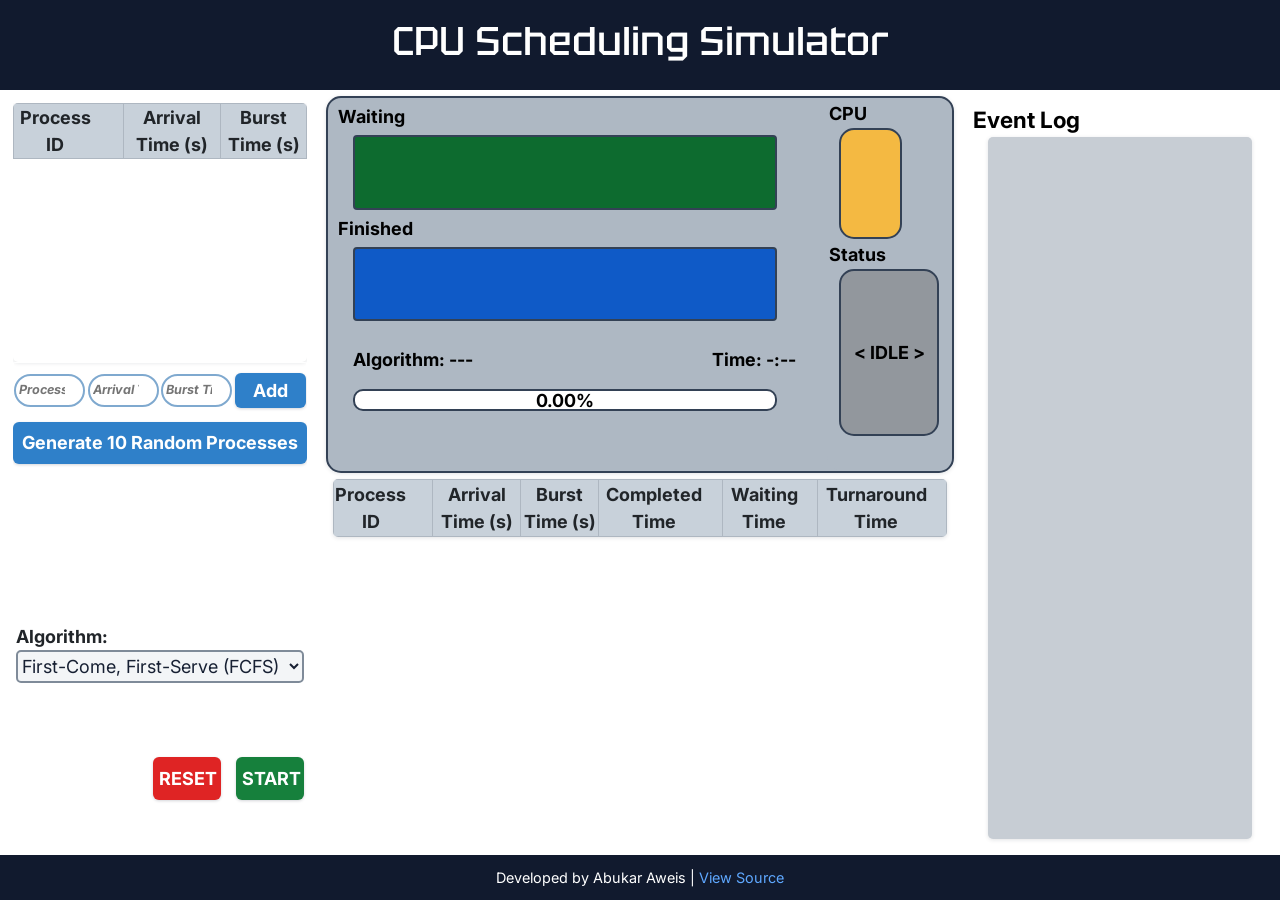
==== commit 99423518: "updated visuals" ====
--- a/app/index.html
+++ b/app/index.html
@@ -20,7 +20,6 @@
     <script src="src/processes.js" defer></script>
     <script src="src/algorithms.js" defer></script>
     <script src="src/main.js" defer></script>
-    <!-- <script src="script.js" defer></script> -->
 </head>
 
 <body>
@@ -93,9 +92,9 @@
 
                     <div id="algo-select">
                         <select id="select" onchange="toggleVisibility()">
-                            <option value="fcfs">First-Come, First-Serve</option>
-                            <option value="sjf">Shortest Job First</option>
-                            <option value="rr">Round Robin</option>
+                            <option value="fcfs">First-Come, First-Serve (FCFS)</option>
+                            <option value="sjf">Shortest Job First (SJF)</option>
+                            <option value="rr">Round Robin (RR)</option>
                         </select>
                     </div>
 
@@ -193,13 +192,13 @@
                 </div>
 
                 <div id="info">
-                    <p>Processes Are Sorted By Their ID</p>
+                    <p>Finished Processes Sorted By ID</p>
                 </div>
             </div>
 
             <!-- Summary log -->
             <div class="col-sm-3 right-col">
-                <label id="summary-label">Summary</label>
+                <label id="summary-label">Event Log</label>
                 <div id="summary-log"></div>
             </div>
 
--- a/app/styles.css
+++ b/app/styles.css
@@ -1,10 +1,18 @@
-@import url('https://fonts.googleapis.com/css2?family=Tektur:wght@400;500;600;700&display=swap');
+@import url('https://fonts.googleapis.com/css2?family=Inter:wght@400;500;600;700&family=Tektur:wght@400;500;600;700&display=swap');
 
 :root {
-    --error: #e7195a;
-    --primary: white;
-    --secondary: #ccc;
-    --btn-color: #3498db;
+    --error: #dc3545;
+    --primary: #ffffff;
+    --secondary: #d8dde3;
+    --btn-color: #2f80c9;
+
+    --header-footer: #111a2e;
+    --panel: #aeb8c3;
+    --panel-light: #e8ebef;
+    --table-header: #c8d1da;
+    --table-row-alt: #eef2f6;
+    --border: #7f8b99;
+    --text: #172033;
 }
 
 html {
@@ -13,7 +21,7 @@
 }
 
 body {
-    font-family: 'Tektur', sans-serif;
+    font-family: 'Inter', sans-serif;
     margin: 0;
     padding: 0;
     background-color: var(--primary);
@@ -25,18 +33,20 @@
     display: flex;
     justify-content: center;
     align-items: center;
-    background-color: black;
+    background-color: var(--header-footer);
     color: #fff;
     height: 10%;
+    font-family: 'Tektur', sans-serif;
 }
 
 footer {
     display: flex;
     justify-content: center;
     align-items: center;
-    background-color: black;
+    background-color: var(--header-footer);
     color: #fff;
     height: 5%;
+    font-size: 1.6cqh;
 }
 
 .container-fluid {
@@ -85,7 +95,7 @@
 }
 
 #process-table {
-    background-color: var(--secondary);
+    background-color: #ffffff;
     min-height: 50%;
     max-height: 50%;
     overflow-y: auto;
@@ -95,14 +105,14 @@
 
 #process-table th,
 #process-table td {
-    border: 1px solid gray;
+    border: 1px solid #aeb7c1;
     text-align: center;
 }
 
 #process-table th {
     position: sticky;
     top: 0;
-    background-color: darkgray;
+    background-color: var(--table-header);
     width: 2000px;
 }
 
@@ -133,7 +143,7 @@
     font-style: italic;
     font-weight: bold;
     border-radius: 50px;
-    border: 3px solid var(--btn-color);
+    border: 2px solid #7fa9cf;
     max-height: 65%;
 }
 
@@ -181,7 +191,7 @@
     font-style: italic;
     font-weight: bold;
     border-radius: 5px;
-    border: 2px solid black;
+    border: 2px solid var(--border);
 }
 
 
@@ -193,12 +203,12 @@
     display: flex;
     flex-direction: row;
     justify-content: space-evenly;
-    background-color: #a2aebb;
+    background-color: var(--panel);
     color: black;
     height: 50%;
     border-radius: 15px;
     margin-bottom: 1%;
-    border: solid 0.3cqh black;
+    border: solid 0.25cqh #334155;
 }
 
 #queues {
@@ -224,16 +234,16 @@
     width: 85%;
     overflow: auto;
     margin-left: 5%;
-    border: solid 0.3cqh black;
+    border: solid 0.25cqh #334155;
     border-radius: 4px;
 }
 
 #waiting-queue {
-    background-color: #006400;
+    background-color: #0d6b2f;
 }
 
 #finished-queue {
-    background-color: #004ba8;
+    background-color: #0f5ac7;
 }
 
 #time-algorithm-div {
@@ -255,7 +265,7 @@
     margin-left: 5%;
     background-color: var(--primary);
     border-radius: 10px;
-    border: solid 0.3cqh black;
+    border: solid 0.25cqh #334155;
     overflow: hidden;
 }
 
@@ -279,7 +289,7 @@
     flex-direction: column;
     width: 25%;
     font-weight: bold;
-    background-color: #a2aebb;
+    background-color: var(--panel);
     border-radius: 15px;
 }
 
@@ -292,11 +302,11 @@
 }
 
 #cpu {
-    background-color: #ffba49;
+    background-color: #f4b942;
     height: 30%;
     margin-right: 40%;
     align-items: center;
-    border: solid 0.3cqh black;
+    border: solid 0.25cqh #334155;
 }
 
 #cpu .process-element {
@@ -305,15 +315,19 @@
 }
 
 #status {
-    background-color: gray;
+    background-color: #92979d;
     height: 45%;
     margin-right: 10%;
-    border: solid 0.3cqh black;
+    border: solid 0.25cqh #334155;
+
+    display: flex;
+    justify-content: center;
+    align-items: center;
 }
 
 #working-on {
     text-align: center;
-    margin-top: 35%;
+    margin: 0;
 }
 
 
@@ -322,7 +336,7 @@
 -------------------------------------------------- */
 
 #summary-table {
-    background-color: var(--secondary);
+    background-color: #ffffff;
     max-height: 41.2%;
     margin: 0 1%;
     overflow-y: auto;
@@ -332,14 +346,14 @@
 
 #summary-table th,
 #summary-table td {
-    border: 1px solid gray;
+    border: 1px solid #aeb7c1;
     text-align: center;
 }
 
 #summary-table th {
     position: sticky;
     top: 0;
-    background-color: darkgray;
+    background-color: var(--table-header);
     width: 2000px;
 }
 
@@ -372,7 +386,7 @@
 }
 
 #summary-log {
-    background-color: #a4a9ad;
+    background-color: #c7cdd4;
     height: 100%;
     width: 90%;
     margin-bottom: 1%;
@@ -383,6 +397,24 @@
     border-radius: 5px;
 }
 
+.summary-entry {
+    display: grid;
+    grid-template-columns: 4.0ch 3.5ch 2ch auto;
+    align-items: center;
+    column-gap: 0.4ch;
+}
+
+.summary-entry span:nth-child(2) {
+    text-align: left;
+    white-space: nowrap;
+}
+
+.summary-metric {
+    display: grid;
+    grid-template-columns: max-content auto;
+    column-gap: 0.4em;
+}
+
 
 /* --------------------------------------------------
    Errors
@@ -424,14 +456,15 @@
     text-decoration: none;
     cursor: pointer;
     border: none;
-    border-radius: 5px;
+    border-radius: 6px;
     color: #fff;
     background-color: var(--btn-color);
-    transition: background-color 0.3s ease;
+    transition: background-color 0.3s ease, box-shadow 0.2s ease;
+    box-shadow: 0 1px 3px rgba(15, 23, 42, 0.18);
 }
 
 button:hover {
-    background-color: #236c9c;
+    background-color: #236da8;
 }
 
 button:disabled {
@@ -478,23 +511,23 @@
 }
 
 #start-button {
-    background-color: green;
+    background-color: #16803c;
     margin-left: 5%;
 }
 
 #start-button:hover {
-    background-color: darkgreen;
+    background-color: #11652f;
 }
 
 #pause-button {
     visibility: hidden;
-    background-color: #ffa500;
+    background-color: #d98200;
     position: relative;
     right: -52.5%;
 }
 
 #pause-button:hover {
-    background-color: rgb(180, 100, 3);
+    background-color: #b86a00;
 }
 
 #resume-button {
@@ -504,12 +537,12 @@
 }
 
 #reset-button {
-    background-color: red;
+    background-color: #df2424;
     position: relative;
 }
 
 #reset-button:hover {
-    background-color: darkred;
+    background-color: #b91c1c;
 }
 
 
@@ -521,9 +554,10 @@
     width: 100%;
     height: 120%;
     margin-top: 0;
-    border: 2px solid black;
+    border: 2px solid #7f8b99;
     border-radius: 5px;
-    background-color: var(--secondary);
+    background-color: #f3f5f7;
+    color: var(--text);
     cursor: pointer;
 }
 
@@ -559,7 +593,7 @@
 @keyframes colorChange {
     0%,
     100% {
-        background-color: #ffba49;
+        background-color: #f4b942;
     }
 
     50% {
@@ -605,4 +639,51 @@
     100% {
         rotate: 360deg;
     }
-}+}
+
+/* --------------------------------------------------
+   Visual Polish
+-------------------------------------------------- */
+
+#process-table tbody tr:nth-child(even),
+#summary-table tbody tr:nth-child(even) {
+    background-color: var(--table-row-alt);
+}
+
+#process-table tbody tr:hover,
+#summary-table tbody tr:hover {
+    background-color: #e2e9f0;
+}
+
+#process-id,
+#arrival-time,
+#burst-time,
+#quantum-input {
+    background-color: #ffffff;
+    color: var(--text);
+}
+
+#process-id:focus,
+#arrival-time:focus,
+#burst-time:focus,
+#quantum-input:focus,
+select:focus {
+    outline: none;
+    border-color: var(--btn-color);
+}
+
+#simulation,
+#summary-log,
+#process-table,
+#summary-table {
+    box-shadow: 0 1px 4px rgba(15, 23, 42, 0.12);
+}
+
+footer a {
+    color: #5fa8ff;
+    text-decoration: none;
+}
+
+footer a:hover {
+    text-decoration: underline;
+}
